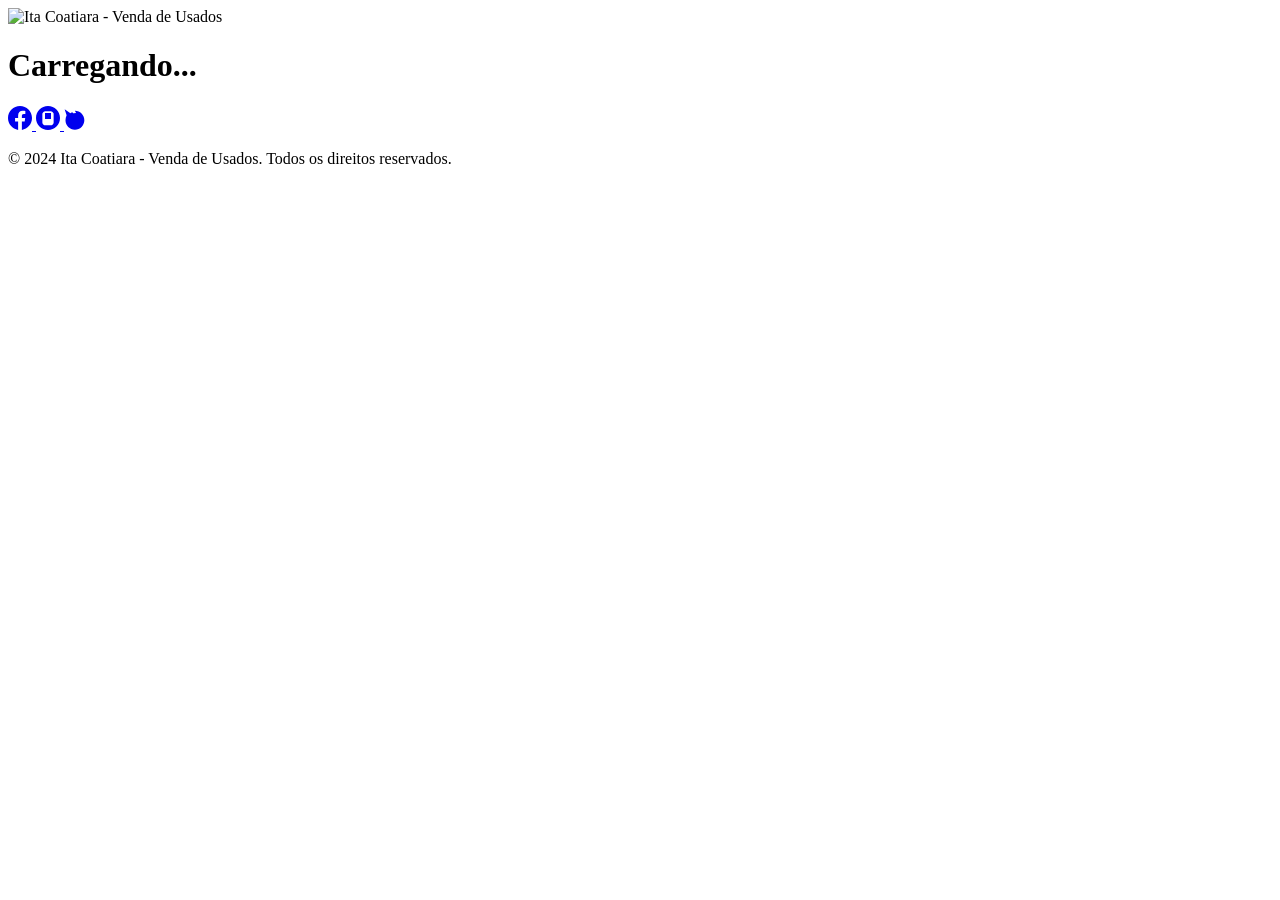
==== index.html @ 015c743e "Initial commit: Create index.html (home page)" ====
<!DOCTYPE html>
<html lang="pt-BR">
<head>
    <meta charset="UTF-8">
    <meta name="viewport" content="width=device-width, initial-scale=1.0">
    <title>Ita Coatiara - Venda de Usados</title>
    <link rel="stylesheet" href="css/style.css">
</head>
<body>
    <div class="container">
        <header class="header">
            <div class="logo-section">
                <img src="images/logo.png" alt="Ita Coatiara - Venda de Usados" class="logo">
            </div>
            <h1 id="nomeSite" class="site-title">Carregando...</h1>
            <div class="contact-info">
                <p id="telefones" class="telefones-text"></p>
                <div class="social-links">
                    <a id="linkFacebook" href="#" target="_blank" class="social-link" title="Facebook">
                        <svg width="24" height="24" viewBox="0 0 24 24" fill="currentColor">
                            <path d="M24 12.073c0-6.627-5.373-12-12-12s-12 5.373-12 12c0 5.99 4.388 10.954 10.125 11.854v-8.385H7.078v-3.47h3.047V9.43c0-3.007 1.792-4.669 4.533-4.669 1.312 0 2.686.235 2.686.235v2.953H15.83c-1.491 0-1.956.925-1.956 1.874v2.25h3.328l-.532 3.47h-2.796v8.385C19.612 23.027 24 18.062 24 12.073z"/>
                        </svg>
                    </a>
                    <a id="linkInstagram" href="#" target="_blank" class="social-link" title="Instagram">
                        <svg width="24" height="24" viewBox="0 0 24 24" fill="currentColor">
                            <path d="M12 0C5.373 0 0 5.373 0 12s5.373 12 12 12 12-5.373 12-12S18.627 0 12 0m5.521 17.172c-.147.586-.535 1.097-1.029 1.472-.494.375-1.084.594-1.711.594H9.219c-.627 0-1.217-.219-1.711-.594-.494-.375-.882-.886-1.029-1.472-.078-.31-.117-.633-.117-.961V8.309c0-.328.039-.651.117-.961.147-.586.535-1.097 1.029-1.472.494-.375 1.084-.594 1.711-.594h5.562c.627 0 1.217.219 1.711.594.494.375.882.886 1.029 1.472.078.31.117.633.117.961v7.902c0 .328-.039.651-.117.961zm-2.521-10.25h-6v6h6v-6z"/>
                        </svg>
                    </a>
                    <a id="linkWhatsapp" href="#" target="_blank" class="social-link" title="WhatsApp">
                        <svg width="24" height="24" viewBox="0 0 24 24" fill="currentColor">
                            <path d="M17.472 14.382c-.297-.149-1.758-.867-2.03-.967-.273-.099-.471-.148-.67.15-.197.297-.767.966-.94 1.164-.173.199-.347.223-.644.075-.297-.15-1.255-.463-2.39-1.475-.883-.788-1.48-1.761-1.653-2.059-.173-.297-.018-.458.13-.606.134-.133.298-.347.446-.52.149-.174.198-.298.298-.497.099-.198.05-.371-.025-.52-.075-.149-.669-1.612-.916-2.207-.242-.579-.487-.5-.67-.51-.173-.008-.371 0-.57 0-.198 0-.52.074-.792.372-.272.297-1.04 1.016-1.04 2.479 0 1.462 1.065 2.875 1.213 3.074.149.198 2.096 3.2 5.076 4.487.709.306 1.262.489 1.694.625.712.227 1.36.195 1.871.118.571-.085 1.758-.719 2.006-1.413.248-.694.248-1.289.173-1.413-.074-.124-.272-.198-.57-.347m-5.421-7.403h-.004c-1.584 0-3.088.363-4.542 1.079L.64 3.278l1.957 5.87c-.727 1.547-1.112 3.293-1.112 5.147 0 5.195 4.23 9.426 9.426 9.426 2.516 0 4.881-.983 6.664-2.764 1.783-1.78 2.764-4.145 2.764-6.662 0-5.195-4.23-9.426-9.426-9.426"/>
                        </svg>
                    </a>
                </div>
            </div>
        </header>

        <main class="main-content">
            <div id="produtoGrid" class="produto-grid">
                <!-- Produtos serão carregados aqui -->
            </div>
        </main>

        <footer class="footer">
            <p>&copy; 2024 Ita Coatiara - Venda de Usados. Todos os direitos reservados.</p>
        </footer>
    </div>

    <script src="js/script.js"></script>
    <script>
        document.addEventListener('DOMContentLoaded', function() {
            carregarPagina('index');
        });
    </script>
</body>
</html>
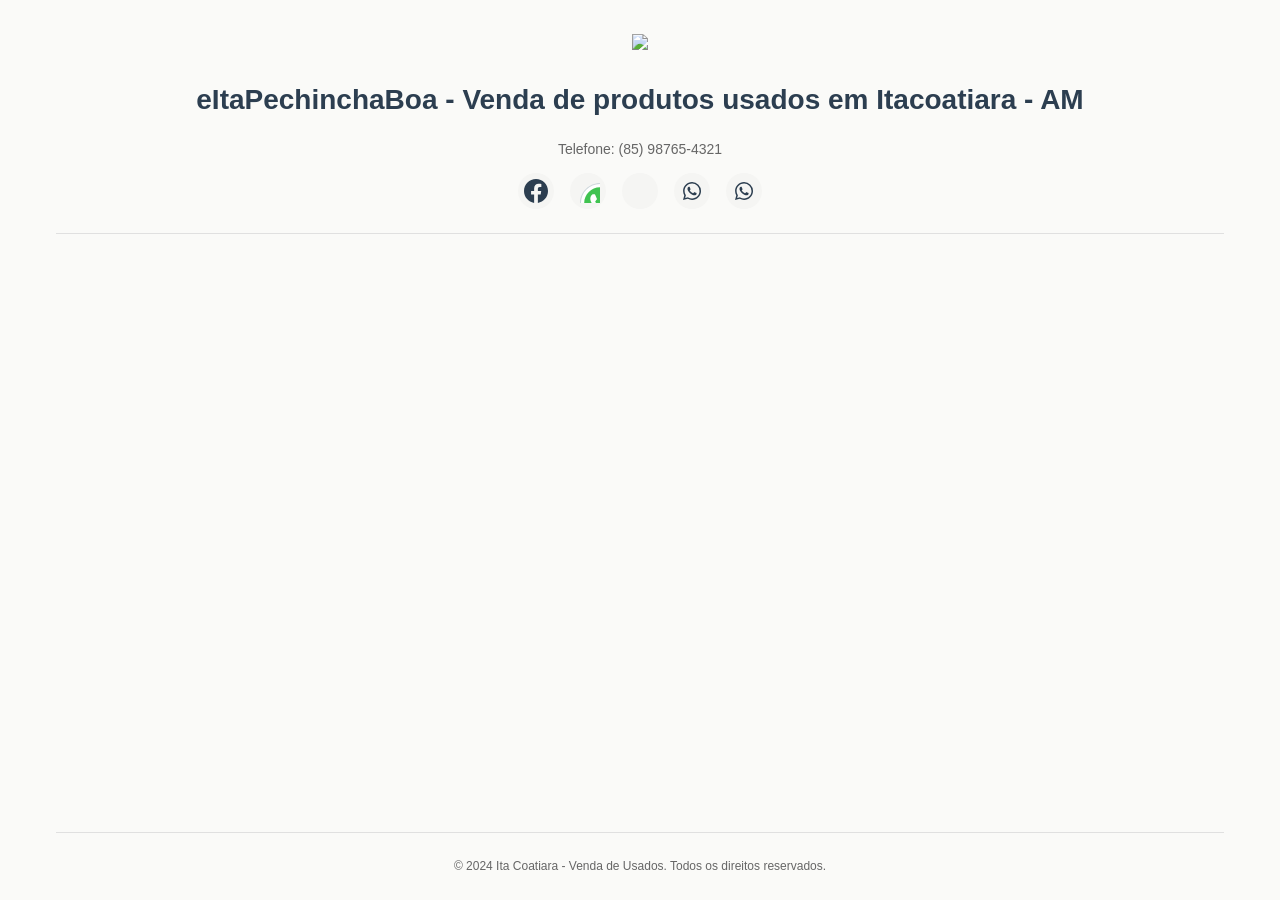
==== commit 50ed5e4a: "Update index.html" ====
--- a/index.html
+++ b/index.html
@@ -10,7 +10,7 @@
     <div class="container">
         <header class="header">
             <div class="logo-section">
-                <img src="images/logo.png" alt="Ita Coatiara - Venda de Usados" class="logo">
+                <img src="images/logo.png" class="logo">
             </div>
             <h1 id="nomeSite" class="site-title">Carregando...</h1>
             <div class="contact-info">
@@ -21,16 +21,27 @@
                             <path d="M24 12.073c0-6.627-5.373-12-12-12s-12 5.373-12 12c0 5.99 4.388 10.954 10.125 11.854v-8.385H7.078v-3.47h3.047V9.43c0-3.007 1.792-4.669 4.533-4.669 1.312 0 2.686.235 2.686.235v2.953H15.83c-1.491 0-1.956.925-1.956 1.874v2.25h3.328l-.532 3.47h-2.796v8.385C19.612 23.027 24 18.062 24 12.073z"/>
                         </svg>
                     </a>
-                    <a id="linkInstagram" href="#" target="_blank" class="social-link" title="Instagram">
+                    <a id="linkWhatsapp" href="#" target="_blank" class="social-link" title="WhatsApp">
                         <svg width="24" height="24" viewBox="0 0 24 24" fill="currentColor">
-                            <path d="M12 0C5.373 0 0 5.373 0 12s5.373 12 12 12 12-5.373 12-12S18.627 0 12 0m5.521 17.172c-.147.586-.535 1.097-1.029 1.472-.494.375-1.084.594-1.711.594H9.219c-.627 0-1.217-.219-1.711-.594-.494-.375-.882-.886-1.029-1.472-.078-.31-.117-.633-.117-.961V8.309c0-.328.039-.651.117-.961.147-.586.535-1.097 1.029-1.472.494-.375 1.084-.594 1.711-.594h5.562c.627 0 1.217.219 1.711.594.494.375.882.886 1.029 1.472.078.31.117.633.117.961v7.902c0 .328-.039.651-.117.961zm-2.521-10.25h-6v6h6v-6z"/>
+                            <path fill="#fff" d="M4.9,43.3l2.7-9.8C5.9,30.6,5,27.3,5,24C5,13.5,13.5,5,24,5c5.1,0,9.8,2,13.4,5.6	C41,14.2,43,18.9,43,24c0,10.5-8.5,19-19,19c0,0,0,0,0,0h0c-3.2,0-6.3-0.8-9.1-2.3L4.9,43.3z"></path><path fill="#fff" d="M4.9,43.8c-0.1,0-0.3-0.1-0.4-0.1c-0.1-0.1-0.2-0.3-0.1-0.5L7,33.5c-1.6-2.9-2.5-6.2-2.5-9.6	C4.5,13.2,13.3,4.5,24,4.5c5.2,0,10.1,2,13.8,5.7c3.7,3.7,5.7,8.6,5.7,13.8c0,10.7-8.7,19.5-19.5,19.5c-3.2,0-6.3-0.8-9.1-2.3	L5,43.8C5,43.8,4.9,43.8,4.9,43.8z"></path><path fill="#cfd8dc" d="M24,5c5.1,0,9.8,2,13.4,5.6C41,14.2,43,18.9,43,24c0,10.5-8.5,19-19,19h0c-3.2,0-6.3-0.8-9.1-2.3	L4.9,43.3l2.7-9.8C5.9,30.6,5,27.3,5,24C5,13.5,13.5,5,24,5 M24,43L24,43L24,43 M24,43L24,43L24,43 M24,4L24,4C13,4,4,13,4,24	c0,3.4,0.8,6.7,2.5,9.6L3.9,43c-0.1,0.3,0,0.7,0.3,1c0.2,0.2,0.4,0.3,0.7,0.3c0.1,0,0.2,0,0.3,0l9.7-2.5c2.8,1.5,6,2.2,9.2,2.2	c11,0,20-9,20-20c0-5.3-2.1-10.4-5.8-14.1C34.4,6.1,29.4,4,24,4L24,4z"></path><path fill="#40c351" d="M35.2,12.8c-3-3-6.9-4.6-11.2-4.6C15.3,8.2,8.2,15.3,8.2,24c0,3,0.8,5.9,2.4,8.4L11,33l-1.6,5.8	l6-1.6l0.6,0.3c2.4,1.4,5.2,2.2,8,2.2h0c8.7,0,15.8-7.1,15.8-15.8C39.8,19.8,38.2,15.8,35.2,12.8z"></path><path fill="#fff" fill-rule="evenodd" d="M19.3,16c-0.4-0.8-0.7-0.8-1.1-0.8c-0.3,0-0.6,0-0.9,0	s-0.8,0.1-1.3,0.6c-0.4,0.5-1.7,1.6-1.7,4s1.7,4.6,1.9,4.9s3.3,5.3,8.1,7.2c4,1.6,4.8,1.3,5.7,1.2c0.9-0.1,2.8-1.1,3.2-2.3	c0.4-1.1,0.4-2.1,0.3-2.3c-0.1-0.2-0.4-0.3-0.9-0.6s-2.8-1.4-3.2-1.5c-0.4-0.2-0.8-0.2-1.1,0.2c-0.3,0.5-1.2,1.5-1.5,1.9	c-0.3,0.3-0.6,0.4-1,0.1c-0.5-0.2-2-0.7-3.8-2.4c-1.4-1.3-2.4-2.8-2.6-3.3c-0.3-0.5,0-0.7,0.2-1c0.2-0.2,0.5-0.6,0.7-0.8	c0.2-0.3,0.3-0.5,0.5-0.8c0.2-0.3,0.1-0.6,0-0.8C20.6,19.3,19.7,17,19.3,16z" clip-rule="evenodd"></path>
                         </svg>
                     </a>
                     <a id="linkWhatsapp" href="#" target="_blank" class="social-link" title="WhatsApp">
                         <svg width="24" height="24" viewBox="0 0 24 24" fill="currentColor">
-                            <path d="M17.472 14.382c-.297-.149-1.758-.867-2.03-.967-.273-.099-.471-.148-.67.15-.197.297-.767.966-.94 1.164-.173.199-.347.223-.644.075-.297-.15-1.255-.463-2.39-1.475-.883-.788-1.48-1.761-1.653-2.059-.173-.297-.018-.458.13-.606.134-.133.298-.347.446-.52.149-.174.198-.298.298-.497.099-.198.05-.371-.025-.52-.075-.149-.669-1.612-.916-2.207-.242-.579-.487-.5-.67-.51-.173-.008-.371 0-.57 0-.198 0-.52.074-.792.372-.272.297-1.04 1.016-1.04 2.479 0 1.462 1.065 2.875 1.213 3.074.149.198 2.096 3.2 5.076 4.487.709.306 1.262.489 1.694.625.712.227 1.36.195 1.871.118.571-.085 1.758-.719 2.006-1.413.248-.694.248-1.289.173-1.413-.074-.124-.272-.198-.57-.347m-5.421-7.403h-.004c-1.584 0-3.088.363-4.542 1.079L.64 3.278l1.957 5.87c-.727 1.547-1.112 3.293-1.112 5.147 0 5.195 4.23 9.426 9.426 9.426 2.516 0 4.881-.983 6.664-2.764 1.783-1.78 2.764-4.145 2.764-6.662 0-5.195-4.23-9.426-9.426-9.426"/>
+                            <path d="M723.993033,360 C710.762252,360 700,370.765287 700,383.999801 C700,389.248451 701.692661,394.116025 704.570026,398.066947 L701.579605,406.983798 L710.804449,404.035539 C714.598605,406.546975 719.126434,408 724.006967,408 C737.237748,408 748,397.234315 748,384.000199 C748,370.765685 737.237748,360.000398 724.006967,360.000398 L723.993033,360.000398 L723.993033,360 Z M717.29285,372.190836 C716.827488,371.07628 716.474784,371.034071 715.769774,371.005401 C715.529728,370.991464 715.262214,370.977527 714.96564,370.977527 C714.04845,370.977527 713.089462,371.245514 712.511043,371.838033 C711.806033,372.557577 710.056843,374.23638 710.056843,377.679202 C710.056843,381.122023 712.567571,384.451756 712.905944,384.917648 C713.258648,385.382743 717.800808,392.55031 724.853297,395.471492 C730.368379,397.757149 732.00491,397.545307 733.260074,397.27732 C735.093658,396.882308 737.393002,395.527239 737.971421,393.891043 C738.54984,392.25405 738.54984,390.857171 738.380255,390.560912 C738.211068,390.264652 737.745308,390.095816 737.040298,389.742615 C736.335288,389.389811 732.90737,387.696673 732.25849,387.470894 C731.623543,387.231179 731.017259,387.315995 730.537963,387.99333 C729.860819,388.938653 729.198006,389.89831 728.661785,390.476494 C728.238619,390.928051 727.547144,390.984595 726.969123,390.744481 C726.193254,390.420348 724.021298,389.657798 721.340985,387.273388 C719.267356,385.42535 717.856938,383.125756 717.448104,382.434484 C717.038871,381.729275 717.405907,381.319529 717.729948,380.938852 C718.082653,380.501232 718.421026,380.191036 718.77373,379.781688 C719.126434,379.372738 719.323884,379.160897 719.549599,378.681068 C719.789645,378.215575 719.62006,377.735746 719.450874,377.382942 C719.281687,377.030139 717.871269,373.587317 717.29285,372.190836 Z" id="Whatsapp">
                         </svg>
                     </a>
+                    <a id="linkWhatsapp" href="#" target="_blank" class="social-link" title="WhatsApp">
+                        <svg width="24" height="24" viewBox="0 0 24 24" fill="currentColor">
+                            <path fill-rule="evenodd" clip-rule="evenodd" d="M18.403 5.633A8.919 8.919 0 0 0 12.053 3c-4.948 0-8.976 4.027-8.978 8.977 0 1.582.413 3.126 1.198 4.488L3 21.116l4.759-1.249a8.981 8.981 0 0 0 4.29 1.093h.004c4.947 0 8.975-4.027 8.977-8.977a8.926 8.926 0 0 0-2.627-6.35m-6.35 13.812h-.003a7.446 7.446 0 0 1-3.798-1.041l-.272-.162-2.824.741.753-2.753-.177-.282a7.448 7.448 0 0 1-1.141-3.971c.002-4.114 3.349-7.461 7.465-7.461a7.413 7.413 0 0 1 5.275 2.188 7.42 7.42 0 0 1 2.183 5.279c-.002 4.114-3.349 7.462-7.461 7.462m4.093-5.589c-.225-.113-1.327-.655-1.533-.73-.205-.075-.354-.112-.504.112s-.58.729-.711.879-.262.168-.486.056-.947-.349-1.804-1.113c-.667-.595-1.117-1.329-1.248-1.554s-.014-.346.099-.458c.101-.1.224-.262.336-.393.112-.131.149-.224.224-.374s.038-.281-.019-.393c-.056-.113-.505-1.217-.692-1.666-.181-.435-.366-.377-.504-.383a9.65 9.65 0 0 0-.429-.008.826.826 0 0 0-.599.28c-.206.225-.785.767-.785 1.871s.804 2.171.916 2.321c.112.15 1.582 2.415 3.832 3.387.536.231.954.369 1.279.473.537.171 1.026.146 1.413.089.431-.064 1.327-.542 1.514-1.066.187-.524.187-.973.131-1.067-.056-.094-.207-.151-.43-.263"/>
+                        </svg>
+                    </a>
+                    <a id="linkWhatsapp" href="#" target="_blank" class="social-link" title="WhatsApp">
+                        <svg width="24" height="24" viewBox="0 0 24 24" fill="currentColor">
+                            <path fill-rule="evenodd" clip-rule="evenodd" d="M18.403 5.633A8.919 8.919 0 0 0 12.053 3c-4.948 0-8.976 4.027-8.978 8.977 0 1.582.413 3.126 1.198 4.488L3 21.116l4.759-1.249a8.981 8.981 0 0 0 4.29 1.093h.004c4.947 0 8.975-4.027 8.977-8.977a8.926 8.926 0 0 0-2.627-6.35m-6.35 13.812h-.003a7.446 7.446 0 0 1-3.798-1.041l-.272-.162-2.824.741.753-2.753-.177-.282a7.448 7.448 0 0 1-1.141-3.971c.002-4.114 3.349-7.461 7.465-7.461a7.413 7.413 0 0 1 5.275 2.188 7.42 7.42 0 0 1 2.183 5.279c-.002 4.114-3.349 7.462-7.461 7.462m4.093-5.589c-.225-.113-1.327-.655-1.533-.73-.205-.075-.354-.112-.504.112s-.58.729-.711.879-.262.168-.486.056-.947-.349-1.804-1.113c-.667-.595-1.117-1.329-1.248-1.554s-.014-.346.099-.458c.101-.1.224-.262.336-.393.112-.131.149-.224.224-.374s.038-.281-.019-.393c-.056-.113-.505-1.217-.692-1.666-.181-.435-.366-.377-.504-.383a9.65 9.65 0 0 0-.429-.008.826.826 0 0 0-.599.28c-.206.225-.785.767-.785 1.871s.804 2.171.916 2.321c.112.15 1.582 2.415 3.832 3.387.536.231.954.369 1.279.473.537.171 1.026.146 1.413.089.431-.064 1.327-.542 1.514-1.066.187-.524.187-.973.131-1.067-.056-.094-.207-.151-.43-.263"/>
+                        </svg>
+                    </a>
+
                 </div>
             </div>
         </header>
--- a/css/style.css
+++ b/css/style.css
@@ -0,0 +1,717 @@
+* {
+    margin: 0;
+    padding: 0;
+    box-sizing: border-box;
+}
+
+:root {
+    --bg-primary: #FAFAF8;
+    --bg-secondary: #F5F5F3;
+    --color-primary: #2C3E50;
+    --color-secondary: #E74C3C;
+    --color-accent: #16A085;
+    --text-primary: #333333;
+    --text-secondary: #666666;
+    --border-color: #E0E0E0;
+    --shadow: 0 2px 8px rgba(0, 0, 0, 0.08);
+    --shadow-hover: 0 4px 16px rgba(0, 0, 0, 0.12);
+}
+
+html, body {
+    height: 100%;
+}
+
+body {
+    font-family: -apple-system, BlinkMacSystemFont, 'Segoe UI', 'Roboto', 'Oxygen', 'Ubuntu', 'Cantarell', sans-serif;
+    background-color: var(--bg-primary);
+    color: var(--text-primary);
+    line-height: 1.6;
+}
+
+.container {
+    max-width: 1200px;
+    margin: 0 auto;
+    padding: 0 16px;
+    display: flex;
+    flex-direction: column;
+    min-height: 100vh;
+}
+
+/* Header */
+.header {
+    text-align: center;
+    padding: 32px 0 24px;
+    border-bottom: 1px solid var(--border-color);
+    background-color: var(--bg-primary);
+}
+
+.logo-section {
+    margin-bottom: 20px;
+}
+
+.logo {
+    max-width: 100%;
+    height: auto;
+    max-height: 30vh;
+    object-fit: contain;
+}
+
+.site-title {
+    font-size: 28px;
+    font-weight: 600;
+    color: var(--color-primary);
+    margin-bottom: 16px;
+}
+
+@media (max-width: 768px) {
+    .site-title {
+        font-size: 24px;
+    }
+}
+
+.contact-info {
+    margin-top: 16px;
+}
+
+.telefones-text {
+    font-size: 14px;
+    color: var(--text-secondary);
+    margin-bottom: 12px;
+    white-space: pre-wrap;
+    word-wrap: break-word;
+}
+
+.social-links {
+    display: flex;
+    justify-content: center;
+    gap: 16px;
+    flex-wrap: wrap;
+}
+
+.social-link {
+    display: inline-flex;
+    align-items: center;
+    justify-content: center;
+    width: 36px;
+    height: 36px;
+    border-radius: 50%;
+    background-color: var(--bg-secondary);
+    color: var(--color-primary);
+    transition: all 0.3s ease;
+    text-decoration: none;
+}
+
+.social-link:hover {
+    background-color: var(--color-accent);
+    color: white;
+    transform: translateY(-2px);
+    box-shadow: var(--shadow-hover);
+}
+
+/* Main Content */
+.main-content {
+    flex: 1;
+    padding: 32px 0;
+}
+
+/* Footer */
+.footer {
+    text-align: center;
+    padding: 24px 0;
+    border-top: 1px solid var(--border-color);
+    color: var(--text-secondary);
+    font-size: 12px;
+    background-color: var(--bg-primary);
+    margin-top: auto;
+}
+
+/* Página Index - Grid de Produtos */
+.produto-grid {
+    display: grid;
+    grid-template-columns: repeat(auto-fill, minmax(280px, 1fr));
+    gap: 24px;
+    margin-bottom: 32px;
+}
+
+@media (max-width: 768px) {
+    .produto-grid {
+        grid-template-columns: repeat(auto-fill, minmax(240px, 1fr));
+        gap: 20px;
+    }
+}
+
+@media (max-width: 480px) {
+    .produto-grid {
+        grid-template-columns: 1fr;
+        gap: 16px;
+    }
+}
+
+.produto-card {
+    background-color: white;
+    border: 1px solid var(--border-color);
+    border-radius: 12px;
+    overflow: hidden;
+    transition: all 0.3s ease;
+    cursor: pointer;
+    display: flex;
+    flex-direction: column;
+    height: 100%;
+}
+
+.produto-card:hover {
+    box-shadow: var(--shadow-hover);
+    transform: translateY(-4px);
+    border-color: var(--color-accent);
+}
+
+.produto-card-image-container {
+    position: relative;
+    width: 100%;
+    padding-bottom: 100%;
+    overflow: hidden;
+    background-color: var(--bg-secondary);
+}
+
+.produto-card-image {
+    position: absolute;
+    top: 0;
+    left: 0;
+    width: 100%;
+    height: 100%;
+    object-fit: cover;
+}
+
+.produto-card-cotacao {
+    position: absolute;
+    top: 8px;
+    left: 8px;
+    right: 8px;
+    background-color: rgba(255, 255, 255, 0.95);
+    padding: 6px 10px;
+    border-radius: 6px;
+    font-size: 12px;
+    color: var(--text-secondary);
+    text-align: center;
+}
+
+.produto-card-body {
+    padding: 16px;
+    flex: 1;
+    display: flex;
+    flex-direction: column;
+}
+
+.produto-card-nome {
+    font-size: 14px;
+    color: var(--text-secondary);
+    margin-bottom: 4px;
+}
+
+.produto-card-titulo {
+    font-size: 16px;
+    font-weight: 600;
+    color: var(--color-primary);
+    margin-bottom: 12px;
+    line-height: 1.4;
+}
+
+.produto-card-preco {
+    font-size: 18px;
+    font-weight: 700;
+    color: var(--color-secondary);
+    margin-bottom: 8px;
+}
+
+.produto-card-combo {
+    font-size: 12px;
+    color: var(--color-accent);
+    background-color: rgba(22, 160, 133, 0.08);
+    padding: 6px;
+    border-radius: 4px;
+    margin-top: auto;
+}
+
+/* Página Item - Detalhes */
+.produto-detalhes {
+    background-color: white;
+    border-radius: 12px;
+    padding: 24px;
+    box-shadow: var(--shadow);
+}
+
+@media (max-width: 768px) {
+    .produto-detalhes {
+        padding: 16px;
+    }
+}
+
+.voltar-link {
+    display: inline-block;
+    margin-bottom: 24px;
+    color: var(--color-accent);
+    text-decoration: none;
+    font-size: 14px;
+    transition: color 0.3s ease;
+}
+
+.voltar-link:hover {
+    color: var(--color-primary);
+    text-decoration: underline;
+}
+
+/* Carrossel */
+.carrossel-container {
+    position: relative;
+    width: 100%;
+    max-width: 600px;
+    margin: 0 auto 32px;
+    border-radius: 8px;
+    overflow: hidden;
+    background-color: var(--bg-secondary);
+}
+
+.carrossel {
+    position: relative;
+    width: 100%;
+    padding-bottom: 100%;
+    overflow: hidden;
+}
+
+.carrossel-imagem {
+    position: absolute;
+    top: 0;
+    left: 0;
+    width: 100%;
+    height: 100%;
+    object-fit: cover;
+    opacity: 0;
+    transition: opacity 0.3s ease;
+}
+
+.carrossel-imagem.ativa {
+    opacity: 1;
+}
+
+.carrossel-legenda {
+    position: absolute;
+    bottom: 0;
+    left: 0;
+    right: 0;
+    background-color: rgba(0, 0, 0, 0.4);
+    color: white;
+    padding: 12px;
+    font-size: 14px;
+    text-align: center;
+}
+
+.carrossel-nav {
+    position: absolute;
+    top: 50%;
+    transform: translateY(-50%);
+    background-color: rgba(255, 255, 255, 0.8);
+    border: none;
+    color: var(--color-primary);
+    font-size: 24px;
+    padding: 12px 16px;
+    cursor: pointer;
+    border-radius: 4px;
+    transition: all 0.3s ease;
+    z-index: 10;
+}
+
+.carrossel-nav:hover {
+    background-color: rgba(255, 255, 255, 0.95);
+}
+
+.carrossel-nav.prev {
+    left: 12px;
+}
+
+.carrossel-nav.next {
+    right: 12px;
+}
+
+.carrossel-dots {
+    position: absolute;
+    bottom: 12px;
+    left: 50%;
+    transform: translateX(-50%);
+    display: flex;
+    gap: 8px;
+    z-index: 10;
+}
+
+.dot {
+    width: 8px;
+    height: 8px;
+    border-radius: 50%;
+    background-color: rgba(255, 255, 255, 0.5);
+    cursor: pointer;
+    transition: background-color 0.3s ease;
+}
+
+.dot.ativo {
+    background-color: white;
+}
+
+/* Detalhes do Produto */
+.produto-titulo {
+    font-size: 28px;
+    font-weight: 700;
+    color: var(--color-primary);
+    margin-bottom: 8px;
+}
+
+.produto-subtitulo {
+    font-size: 18px;
+    color: var(--text-secondary);
+    margin-bottom: 24px;
+}
+
+.produto-preco-info {
+    display: flex;
+    flex-wrap: wrap;
+    gap: 16px;
+    margin-bottom: 24px;
+    padding: 16px;
+    background-color: var(--bg-secondary);
+    border-radius: 8px;
+}
+
+.preco-item {
+    flex: 1;
+    min-width: 200px;
+}
+
+.preco-valor {
+    font-size: 24px;
+    font-weight: 700;
+    color: var(--color-secondary);
+}
+
+.preco-detalhes {
+    font-size: 13px;
+    color: var(--text-secondary);
+    margin-top: 4px;
+}
+
+.desconto-info {
+    font-size: 13px;
+    color: var(--color-accent);
+    background-color: rgba(22, 160, 133, 0.08);
+    padding: 8px;
+    border-radius: 4px;
+    margin-top: 4px;
+}
+
+.produto-descricao {
+    font-size: 15px;
+    color: var(--text-secondary);
+    line-height: 1.8;
+    margin-bottom: 32px;
+    padding: 16px;
+    background-color: var(--bg-secondary);
+    border-radius: 8px;
+}
+
+/* Seções */
+.secoes-container {
+    margin-bottom: 32px;
+}
+
+.secao {
+    margin-bottom: 24px;
+    padding: 16px;
+    background-color: var(--bg-secondary);
+    border-radius: 8px;
+}
+
+.secao-titulo {
+    font-size: 14px;
+    font-weight: 600;
+    color: var(--color-primary);
+    margin-bottom: 12px;
+    text-transform: uppercase;
+    letter-spacing: 0.5px;
+}
+
+.secao-info {
+    display: flex;
+    justify-content: space-between;
+    align-items: flex-start;
+    gap: 12px;
+    margin-bottom: 12px;
+    font-size: 14px;
+    color: var(--text-secondary);
+    line-height: 1.6;
+}
+
+.secao-info:last-child {
+    margin-bottom: 0;
+}
+
+.secao-info-esquerda {
+    flex: 1;
+}
+
+.secao-info-direita {
+    flex: 1;
+    text-align: right;
+}
+
+.secao-link {
+    color: var(--color-accent);
+    text-decoration: none;
+    transition: color 0.3s ease;
+}
+
+.secao-link:hover {
+    color: var(--color-primary);
+    text-decoration: underline;
+}
+
+.secao-separador {
+    color: var(--text-secondary);
+    margin: 0 8px;
+}
+
+/* Contatos */
+.contatos-container {
+    margin-bottom: 32px;
+}
+
+.contatos-titulo {
+    font-size: 16px;
+    font-weight: 600;
+    color: var(--color-primary);
+    margin-bottom: 16px;
+}
+
+.contato-item {
+    padding: 12px;
+    margin-bottom: 8px;
+    background-color: var(--bg-secondary);
+    border-radius: 6px;
+    font-size: 14px;
+}
+
+.contato-link {
+    color: var(--color-accent);
+    text-decoration: none;
+    transition: color 0.3s ease;
+}
+
+.contato-link:hover {
+    color: var(--color-primary);
+    text-decoration: underline;
+}
+
+/* Coisas Relacionadas */
+.relacionadas-container {
+    margin-bottom: 32px;
+}
+
+.relacionadas-titulo {
+    font-size: 16px;
+    font-weight: 600;
+    color: var(--color-primary);
+    margin-bottom: 12px;
+}
+
+.relacionadas-lista {
+    padding: 12px;
+    background-color: var(--bg-secondary);
+    border-radius: 6px;
+    font-size: 14px;
+    line-height: 1.8;
+}
+
+.relacionada-item {
+    display: inline;
+}
+
+.relacionada-link {
+    color: var(--color-accent);
+    text-decoration: none;
+    transition: color 0.3s ease;
+    cursor: pointer;
+}
+
+.relacionada-link:hover {
+    color: var(--color-primary);
+    text-decoration: underline;
+}
+
+.relacionada-valor {
+    color: var(--text-secondary);
+    font-size: 13px;
+    margin-left: 4px;
+}
+
+.relacionada-separador {
+    color: var(--text-secondary);
+    margin: 0 4px;
+}
+
+/* Combos */
+.combos-container {
+    margin-bottom: 32px;
+}
+
+.combos-titulo {
+    font-size: 16px;
+    font-weight: 600;
+    color: var(--color-primary);
+    margin-bottom: 16px;
+}
+
+.combo-item {
+    padding: 12px;
+    margin-bottom: 8px;
+    background-color: var(--bg-secondary);
+    border-radius: 6px;
+    font-size: 14px;
+    line-height: 1.8;
+}
+
+.combo-preco-original {
+    font-size: 12px;
+    color: var(--text-secondary);
+    text-decoration: line-through;
+}
+
+.combo-preco-desconto {
+    font-weight: 600;
+    color: var(--color-secondary);
+}
+
+.combo-item-nome {
+    display: inline;
+}
+
+.combo-item-nome-link {
+    color: var(--color-accent);
+    text-decoration: none;
+    transition: color 0.3s ease;
+    cursor: pointer;
+}
+
+.combo-item-nome-link:hover {
+    color: var(--color-primary);
+    text-decoration: underline;
+}
+
+.combo-item-preco {
+    color: var(--text-secondary);
+    font-size: 13px;
+    margin-left: 4px;
+}
+
+.combo-separador {
+    color: var(--text-secondary);
+    margin: 0 4px;
+}
+
+/* Botão WhatsApp */
+.whatsapp-container {
+    margin-bottom: 32px;
+    text-align: center;
+}
+
+.whatsapp-link {
+    display: inline-flex;
+    align-items: center;
+    justify-content: center;
+    gap: 8px;
+    padding: 14px 32px;
+    background-color: var(--color-accent);
+    color: white;
+    text-decoration: none;
+    border-radius: 8px;
+    font-weight: 600;
+    font-size: 16px;
+    transition: all 0.3s ease;
+    border: none;
+    cursor: pointer;
+}
+
+.whatsapp-link:hover {
+    background-color: #0e8a6f;
+    transform: translateY(-2px);
+    box-shadow: var(--shadow-hover);
+}
+
+.whatsapp-icon {
+    width: 20px;
+    height: 20px;
+}
+
+/* Botão Voltar para Index */
+.voltar-index-container {
+    text-align: center;
+    margin-top: 32px;
+}
+
+.voltar-index-link {
+    display: inline-block;
+    padding: 12px 24px;
+    background-color: var(--bg-secondary);
+    color: var(--color-primary);
+    text-decoration: none;
+    border-radius: 8px;
+    font-weight: 500;
+    transition: all 0.3s ease;
+    border: 1px solid var(--border-color);
+}
+
+.voltar-index-link:hover {
+    background-color: var(--color-primary);
+    color: white;
+}
+
+/* Responsividade */
+@media (max-width: 768px) {
+    .produto-titulo {
+        font-size: 22px;
+    }
+
+    .produto-subtitulo {
+        font-size: 16px;
+    }
+
+    .preco-valor {
+        font-size: 20px;
+    }
+
+    .secoes-container {
+        margin-bottom: 24px;
+    }
+
+    .secao-info {
+        flex-direction: column;
+        gap: 4px;
+    }
+
+    .secao-info-direita {
+        text-align: left;
+    }
+}
+
+/* Utilitários */
+.oculto {
+    display: none;
+}
+
+.vazio {
+    text-align: center;
+    padding: 48px 16px;
+    color: var(--text-secondary);
+}
+
+.vazio-titulo {
+    font-size: 20px;
+    font-weight: 600;
+    margin-bottom: 12px;
+    color: var(--color-primary);
+}
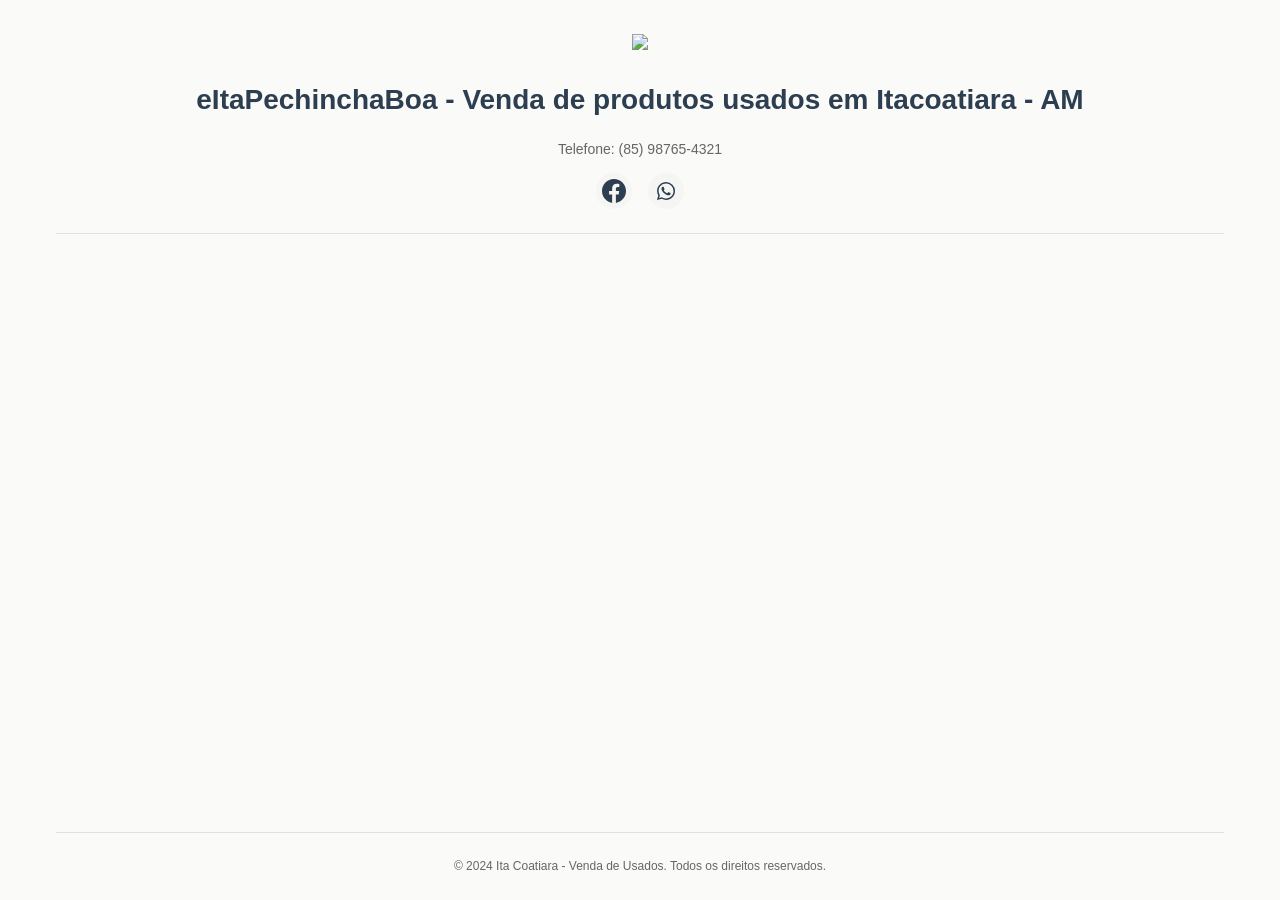
==== commit 16e634d1: "Update index.html" ====
--- a/index.html
+++ b/index.html
@@ -21,21 +21,7 @@
                             <path d="M24 12.073c0-6.627-5.373-12-12-12s-12 5.373-12 12c0 5.99 4.388 10.954 10.125 11.854v-8.385H7.078v-3.47h3.047V9.43c0-3.007 1.792-4.669 4.533-4.669 1.312 0 2.686.235 2.686.235v2.953H15.83c-1.491 0-1.956.925-1.956 1.874v2.25h3.328l-.532 3.47h-2.796v8.385C19.612 23.027 24 18.062 24 12.073z"/>
                         </svg>
                     </a>
-                    <a id="linkWhatsapp" href="#" target="_blank" class="social-link" title="WhatsApp">
-                        <svg width="24" height="24" viewBox="0 0 24 24" fill="currentColor">
-                            <path fill="#fff" d="M4.9,43.3l2.7-9.8C5.9,30.6,5,27.3,5,24C5,13.5,13.5,5,24,5c5.1,0,9.8,2,13.4,5.6	C41,14.2,43,18.9,43,24c0,10.5-8.5,19-19,19c0,0,0,0,0,0h0c-3.2,0-6.3-0.8-9.1-2.3L4.9,43.3z"></path><path fill="#fff" d="M4.9,43.8c-0.1,0-0.3-0.1-0.4-0.1c-0.1-0.1-0.2-0.3-0.1-0.5L7,33.5c-1.6-2.9-2.5-6.2-2.5-9.6	C4.5,13.2,13.3,4.5,24,4.5c5.2,0,10.1,2,13.8,5.7c3.7,3.7,5.7,8.6,5.7,13.8c0,10.7-8.7,19.5-19.5,19.5c-3.2,0-6.3-0.8-9.1-2.3	L5,43.8C5,43.8,4.9,43.8,4.9,43.8z"></path><path fill="#cfd8dc" d="M24,5c5.1,0,9.8,2,13.4,5.6C41,14.2,43,18.9,43,24c0,10.5-8.5,19-19,19h0c-3.2,0-6.3-0.8-9.1-2.3	L4.9,43.3l2.7-9.8C5.9,30.6,5,27.3,5,24C5,13.5,13.5,5,24,5 M24,43L24,43L24,43 M24,43L24,43L24,43 M24,4L24,4C13,4,4,13,4,24	c0,3.4,0.8,6.7,2.5,9.6L3.9,43c-0.1,0.3,0,0.7,0.3,1c0.2,0.2,0.4,0.3,0.7,0.3c0.1,0,0.2,0,0.3,0l9.7-2.5c2.8,1.5,6,2.2,9.2,2.2	c11,0,20-9,20-20c0-5.3-2.1-10.4-5.8-14.1C34.4,6.1,29.4,4,24,4L24,4z"></path><path fill="#40c351" d="M35.2,12.8c-3-3-6.9-4.6-11.2-4.6C15.3,8.2,8.2,15.3,8.2,24c0,3,0.8,5.9,2.4,8.4L11,33l-1.6,5.8	l6-1.6l0.6,0.3c2.4,1.4,5.2,2.2,8,2.2h0c8.7,0,15.8-7.1,15.8-15.8C39.8,19.8,38.2,15.8,35.2,12.8z"></path><path fill="#fff" fill-rule="evenodd" d="M19.3,16c-0.4-0.8-0.7-0.8-1.1-0.8c-0.3,0-0.6,0-0.9,0	s-0.8,0.1-1.3,0.6c-0.4,0.5-1.7,1.6-1.7,4s1.7,4.6,1.9,4.9s3.3,5.3,8.1,7.2c4,1.6,4.8,1.3,5.7,1.2c0.9-0.1,2.8-1.1,3.2-2.3	c0.4-1.1,0.4-2.1,0.3-2.3c-0.1-0.2-0.4-0.3-0.9-0.6s-2.8-1.4-3.2-1.5c-0.4-0.2-0.8-0.2-1.1,0.2c-0.3,0.5-1.2,1.5-1.5,1.9	c-0.3,0.3-0.6,0.4-1,0.1c-0.5-0.2-2-0.7-3.8-2.4c-1.4-1.3-2.4-2.8-2.6-3.3c-0.3-0.5,0-0.7,0.2-1c0.2-0.2,0.5-0.6,0.7-0.8	c0.2-0.3,0.3-0.5,0.5-0.8c0.2-0.3,0.1-0.6,0-0.8C20.6,19.3,19.7,17,19.3,16z" clip-rule="evenodd"></path>
-                        </svg>
-                    </a>
-                    <a id="linkWhatsapp" href="#" target="_blank" class="social-link" title="WhatsApp">
-                        <svg width="24" height="24" viewBox="0 0 24 24" fill="currentColor">
-                            <path d="M723.993033,360 C710.762252,360 700,370.765287 700,383.999801 C700,389.248451 701.692661,394.116025 704.570026,398.066947 L701.579605,406.983798 L710.804449,404.035539 C714.598605,406.546975 719.126434,408 724.006967,408 C737.237748,408 748,397.234315 748,384.000199 C748,370.765685 737.237748,360.000398 724.006967,360.000398 L723.993033,360.000398 L723.993033,360 Z M717.29285,372.190836 C716.827488,371.07628 716.474784,371.034071 715.769774,371.005401 C715.529728,370.991464 715.262214,370.977527 714.96564,370.977527 C714.04845,370.977527 713.089462,371.245514 712.511043,371.838033 C711.806033,372.557577 710.056843,374.23638 710.056843,377.679202 C710.056843,381.122023 712.567571,384.451756 712.905944,384.917648 C713.258648,385.382743 717.800808,392.55031 724.853297,395.471492 C730.368379,397.757149 732.00491,397.545307 733.260074,397.27732 C735.093658,396.882308 737.393002,395.527239 737.971421,393.891043 C738.54984,392.25405 738.54984,390.857171 738.380255,390.560912 C738.211068,390.264652 737.745308,390.095816 737.040298,389.742615 C736.335288,389.389811 732.90737,387.696673 732.25849,387.470894 C731.623543,387.231179 731.017259,387.315995 730.537963,387.99333 C729.860819,388.938653 729.198006,389.89831 728.661785,390.476494 C728.238619,390.928051 727.547144,390.984595 726.969123,390.744481 C726.193254,390.420348 724.021298,389.657798 721.340985,387.273388 C719.267356,385.42535 717.856938,383.125756 717.448104,382.434484 C717.038871,381.729275 717.405907,381.319529 717.729948,380.938852 C718.082653,380.501232 718.421026,380.191036 718.77373,379.781688 C719.126434,379.372738 719.323884,379.160897 719.549599,378.681068 C719.789645,378.215575 719.62006,377.735746 719.450874,377.382942 C719.281687,377.030139 717.871269,373.587317 717.29285,372.190836 Z" id="Whatsapp">
-                        </svg>
-                    </a>
-                    <a id="linkWhatsapp" href="#" target="_blank" class="social-link" title="WhatsApp">
-                        <svg width="24" height="24" viewBox="0 0 24 24" fill="currentColor">
-                            <path fill-rule="evenodd" clip-rule="evenodd" d="M18.403 5.633A8.919 8.919 0 0 0 12.053 3c-4.948 0-8.976 4.027-8.978 8.977 0 1.582.413 3.126 1.198 4.488L3 21.116l4.759-1.249a8.981 8.981 0 0 0 4.29 1.093h.004c4.947 0 8.975-4.027 8.977-8.977a8.926 8.926 0 0 0-2.627-6.35m-6.35 13.812h-.003a7.446 7.446 0 0 1-3.798-1.041l-.272-.162-2.824.741.753-2.753-.177-.282a7.448 7.448 0 0 1-1.141-3.971c.002-4.114 3.349-7.461 7.465-7.461a7.413 7.413 0 0 1 5.275 2.188 7.42 7.42 0 0 1 2.183 5.279c-.002 4.114-3.349 7.462-7.461 7.462m4.093-5.589c-.225-.113-1.327-.655-1.533-.73-.205-.075-.354-.112-.504.112s-.58.729-.711.879-.262.168-.486.056-.947-.349-1.804-1.113c-.667-.595-1.117-1.329-1.248-1.554s-.014-.346.099-.458c.101-.1.224-.262.336-.393.112-.131.149-.224.224-.374s.038-.281-.019-.393c-.056-.113-.505-1.217-.692-1.666-.181-.435-.366-.377-.504-.383a9.65 9.65 0 0 0-.429-.008.826.826 0 0 0-.599.28c-.206.225-.785.767-.785 1.871s.804 2.171.916 2.321c.112.15 1.582 2.415 3.832 3.387.536.231.954.369 1.279.473.537.171 1.026.146 1.413.089.431-.064 1.327-.542 1.514-1.066.187-.524.187-.973.131-1.067-.056-.094-.207-.151-.43-.263"/>
-                        </svg>
-                    </a>
+                    
                     <a id="linkWhatsapp" href="#" target="_blank" class="social-link" title="WhatsApp">
                         <svg width="24" height="24" viewBox="0 0 24 24" fill="currentColor">
                             <path fill-rule="evenodd" clip-rule="evenodd" d="M18.403 5.633A8.919 8.919 0 0 0 12.053 3c-4.948 0-8.976 4.027-8.978 8.977 0 1.582.413 3.126 1.198 4.488L3 21.116l4.759-1.249a8.981 8.981 0 0 0 4.29 1.093h.004c4.947 0 8.975-4.027 8.977-8.977a8.926 8.926 0 0 0-2.627-6.35m-6.35 13.812h-.003a7.446 7.446 0 0 1-3.798-1.041l-.272-.162-2.824.741.753-2.753-.177-.282a7.448 7.448 0 0 1-1.141-3.971c.002-4.114 3.349-7.461 7.465-7.461a7.413 7.413 0 0 1 5.275 2.188 7.42 7.42 0 0 1 2.183 5.279c-.002 4.114-3.349 7.462-7.461 7.462m4.093-5.589c-.225-.113-1.327-.655-1.533-.73-.205-.075-.354-.112-.504.112s-.58.729-.711.879-.262.168-.486.056-.947-.349-1.804-1.113c-.667-.595-1.117-1.329-1.248-1.554s-.014-.346.099-.458c.101-.1.224-.262.336-.393.112-.131.149-.224.224-.374s.038-.281-.019-.393c-.056-.113-.505-1.217-.692-1.666-.181-.435-.366-.377-.504-.383a9.65 9.65 0 0 0-.429-.008.826.826 0 0 0-.599.28c-.206.225-.785.767-.785 1.871s.804 2.171.916 2.321c.112.15 1.582 2.415 3.832 3.387.536.231.954.369 1.279.473.537.171 1.026.146 1.413.089.431-.064 1.327-.542 1.514-1.066.187-.524.187-.973.131-1.067-.056-.094-.207-.151-.43-.263"/>
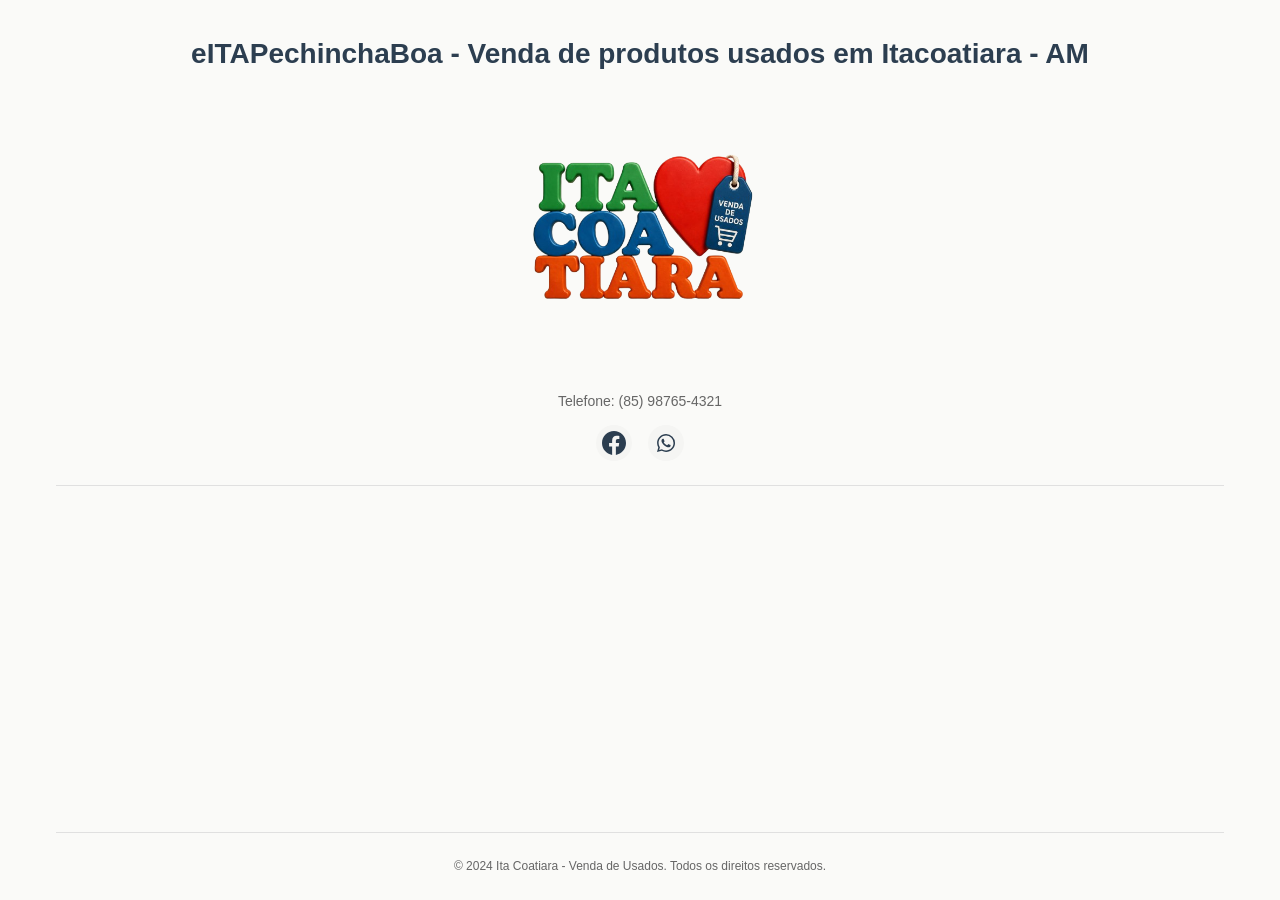
==== commit a3ae7a2b: "Remove duplicate site title header Removed duplicate site title header from the HTML." ====
--- a/index.html
+++ b/index.html
@@ -9,10 +9,12 @@
 <body>
     <div class="container">
         <header class="header">
+            <h1 id="nomeSite" class="site-title">Carregando...</h1>
+            
             <div class="logo-section">
                 <img src="images/logo.png" class="logo">
             </div>
-            <h1 id="nomeSite" class="site-title">Carregando...</h1>
+            
             <div class="contact-info">
                 <p id="telefones" class="telefones-text"></p>
                 <div class="social-links">
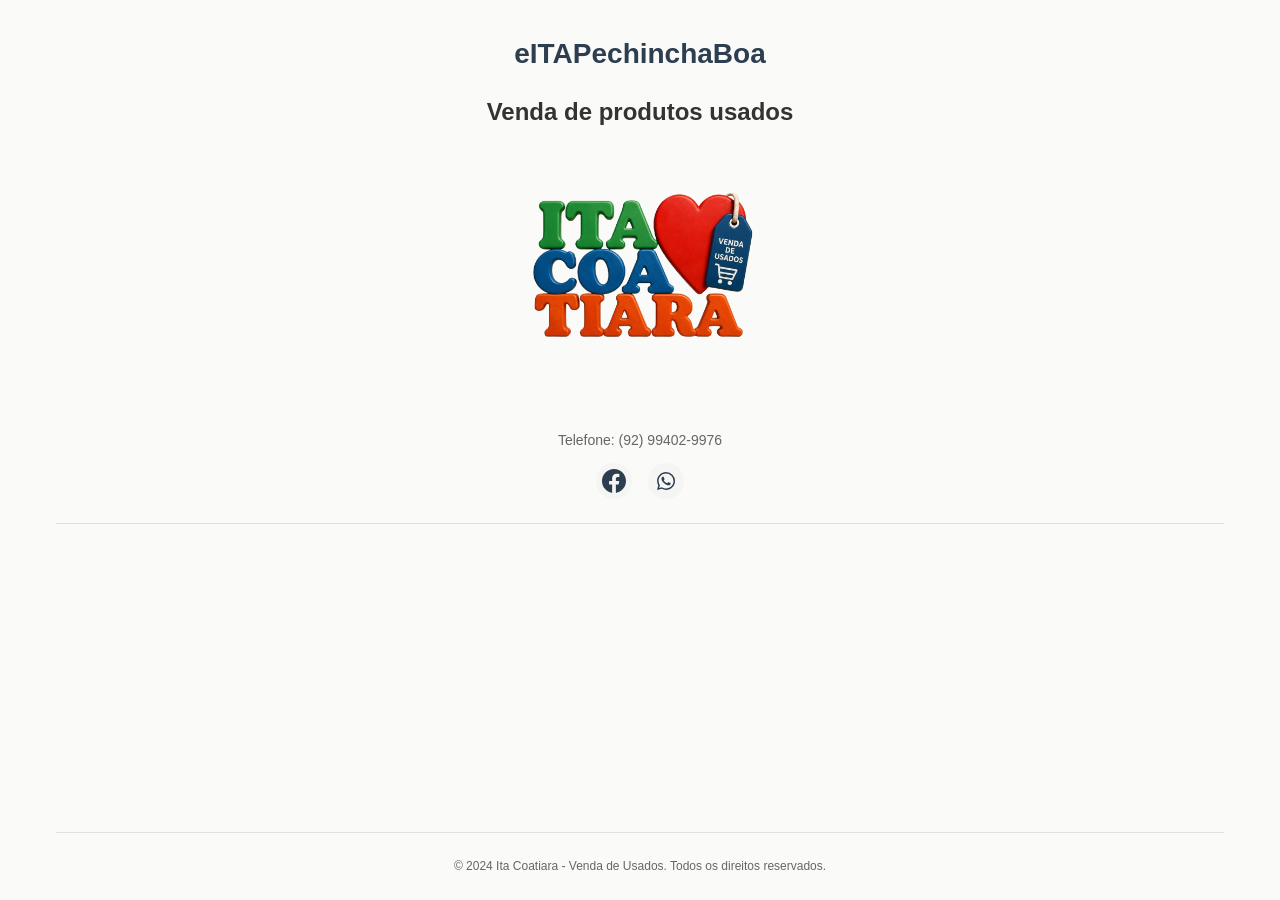
==== commit a5aeb6e7: "Update index.html" ====
--- a/index.html
+++ b/index.html
@@ -3,14 +3,14 @@
 <head>
     <meta charset="UTF-8">
     <meta name="viewport" content="width=device-width, initial-scale=1.0">
-    <title>Ita Coatiara - Venda de Usados</title>
+    <title>eITAPechinchaBoa - Home</title>
     <link rel="stylesheet" href="css/style.css">
 </head>
 <body>
     <div class="container">
         <header class="header">
             <h1 id="nomeSite" class="site-title">Carregando...</h1>
-            
+            <h2>Venda de produtos usados</h2>
             <div class="logo-section">
                 <img src="images/logo.png" class="logo">
             </div>
